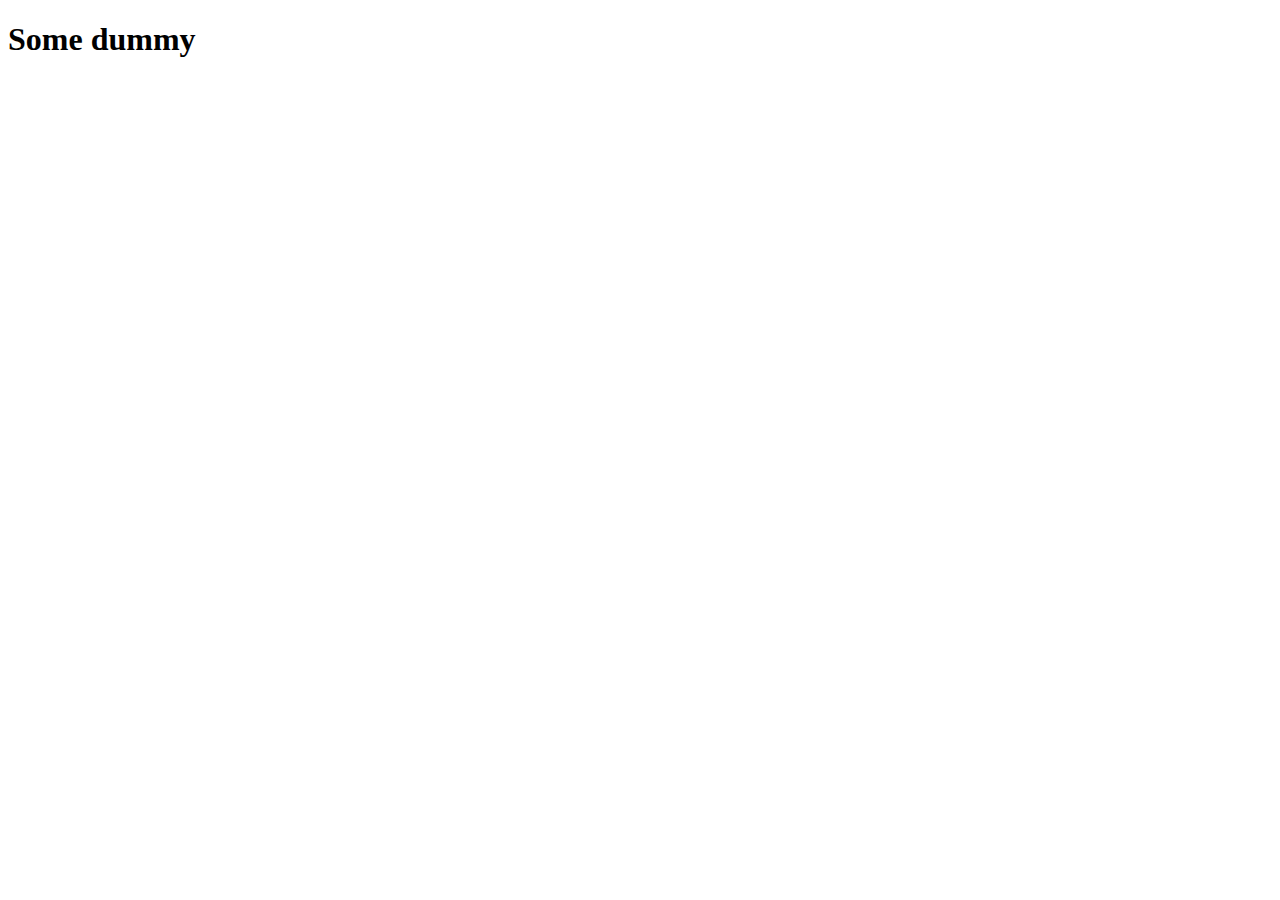
==== index.html @ 11779161 "Enhanced liteeral" ====
<!DOCTYPE html>
<html lang="en">
<head>
  <meta charset="UTF-8">
  <meta name="viewport" content="width=device-width, initial-scale=1.0">
  <meta http-equiv="X-UA-Compatible" content="ie=edge">
  <title>Basic html</title>
  <!-- <script src="main.js"></script> -->
  <!-- <script src="arrayex.js"></script> -->
  <!-- <script src="maphelper.js"></script> -->
  <!-- <script src="filterhelper.js"></script> -->
  <!-- <script src="findHelper.js"></script> -->
  <!-- <script src="EveryAndSome.js"></script> -->
  <!-- <script src="reduceExp.js"></script> -->
  <!-- <script src="constletvar.js"></script> -->
  <!-- <script src="stringttemplates.js"></script> -->
  <!-- <script src="arrowfunctionex.js"></script> -->
  <script src="enhanced.js"></script>
</head>
<body>
    <h1>Some dummy</h1>
</body>
</html>
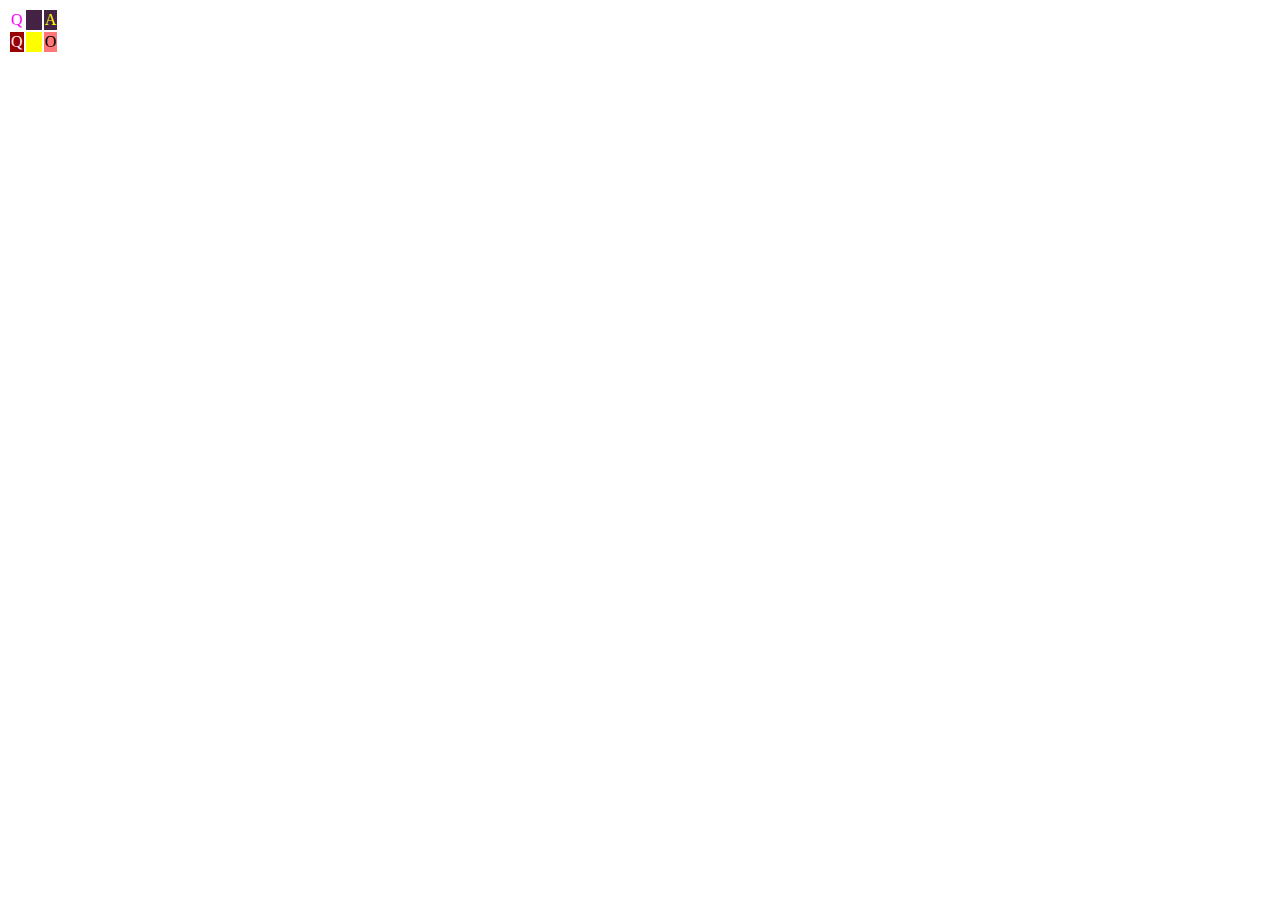
==== commit 78844ec3: "Table element" ====
--- a/index.html
+++ b/index.html
@@ -15,9 +15,31 @@
   <!-- <script src="constletvar.js"></script> -->
   <!-- <script src="stringttemplates.js"></script> -->
   <!-- <script src="arrowfunctionex.js"></script> -->
-  <script src="enhanced.js"></script>
+  <!-- <script src="enhanced.js"></script> -->
+  <!-- <script src="restandspread.js"></script> -->
+  <!-- <script src="destructuring.js"></script> -->
+  <!-- <script src="objectexp.js"></script> -->
+  <!-- <script src="generators.js"></script> -->
+  <!-- <script src="promisess.js"></script> -->
+  
+
 </head>
 <body>
-    <h1>Some dummy</h1>
+  <table id = "mytable">
+    <tbody>
+    <tr>
+        <td style="color: #ff00ff; background-color:#FFFFFF">Q</TD>
+        <td style="background-color: #442244; color: #442244">Y</td>
+        <td style="color: #FFFF00; background-color:#442244">A</td>
+    </tr>
+    <tr>
+        <td style="color: #FFEEFE; background-color:#990000">Q</td>
+        <td style="color: #FFFF00; background-color:#FF0">M</td>
+        <td style="color: #000000; background-color:#FF7777">O</td>
+    </tr>
+    </tbody>
+</table>
+
+<script/ src="tdd.js"></script>
 </body>
 </html>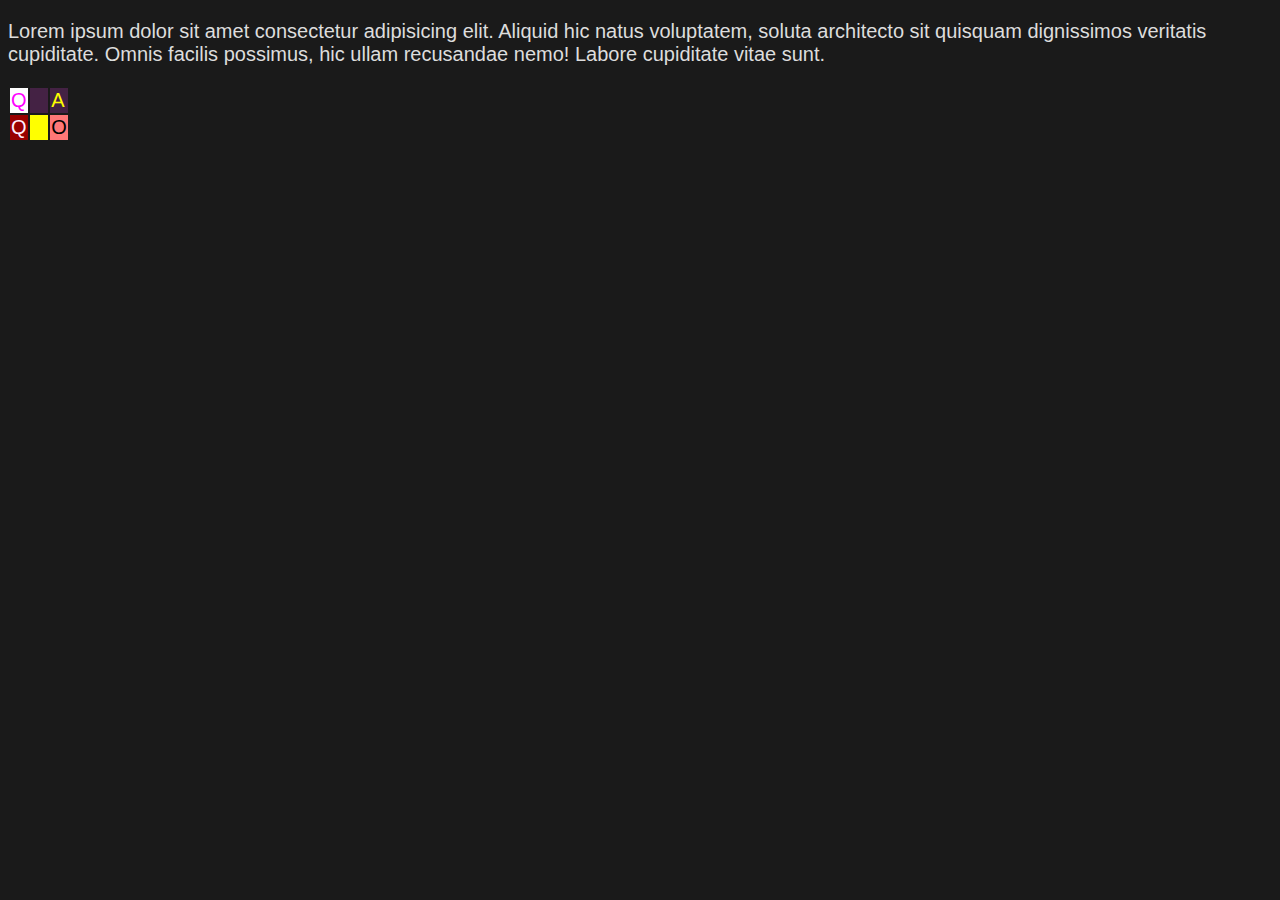
==== commit 5953e9a6: "Sccopinng one" ====
--- a/index.html
+++ b/index.html
@@ -5,6 +5,7 @@
   <meta name="viewport" content="width=device-width, initial-scale=1.0">
   <meta http-equiv="X-UA-Compatible" content="ie=edge">
   <title>Basic html</title>
+  <link rel="stylesheet" href="style.css">
   <!-- <script src="main.js"></script> -->
   <!-- <script src="arrayex.js"></script> -->
   <!-- <script src="maphelper.js"></script> -->
@@ -25,6 +26,9 @@
 
 </head>
 <body>
+
+  <p>Lorem ipsum dolor sit amet consectetur adipisicing elit. Aliquid hic natus voluptatem, soluta architecto sit quisquam dignissimos veritatis cupiditate. Omnis facilis possimus, hic ullam recusandae nemo! Labore cupiditate vitae sunt.</p>
+
   <table id = "mytable">
     <tbody>
     <tr>
@@ -40,6 +44,7 @@
     </tbody>
 </table>
 
-<script/ src="tdd.js"></script>
+<script src="sout/scopes.js"></script>
+<!-- <script/ src="tdd.js"></script> -->
 </body>
 </html>--- a/style.css
+++ b/style.css
@@ -0,0 +1,6 @@
+body {
+  background: #1a1a1a;
+  color: #ddd;
+  font-family: Arial, Helvetica, sans-serif;
+  font-size: 20px;
+}